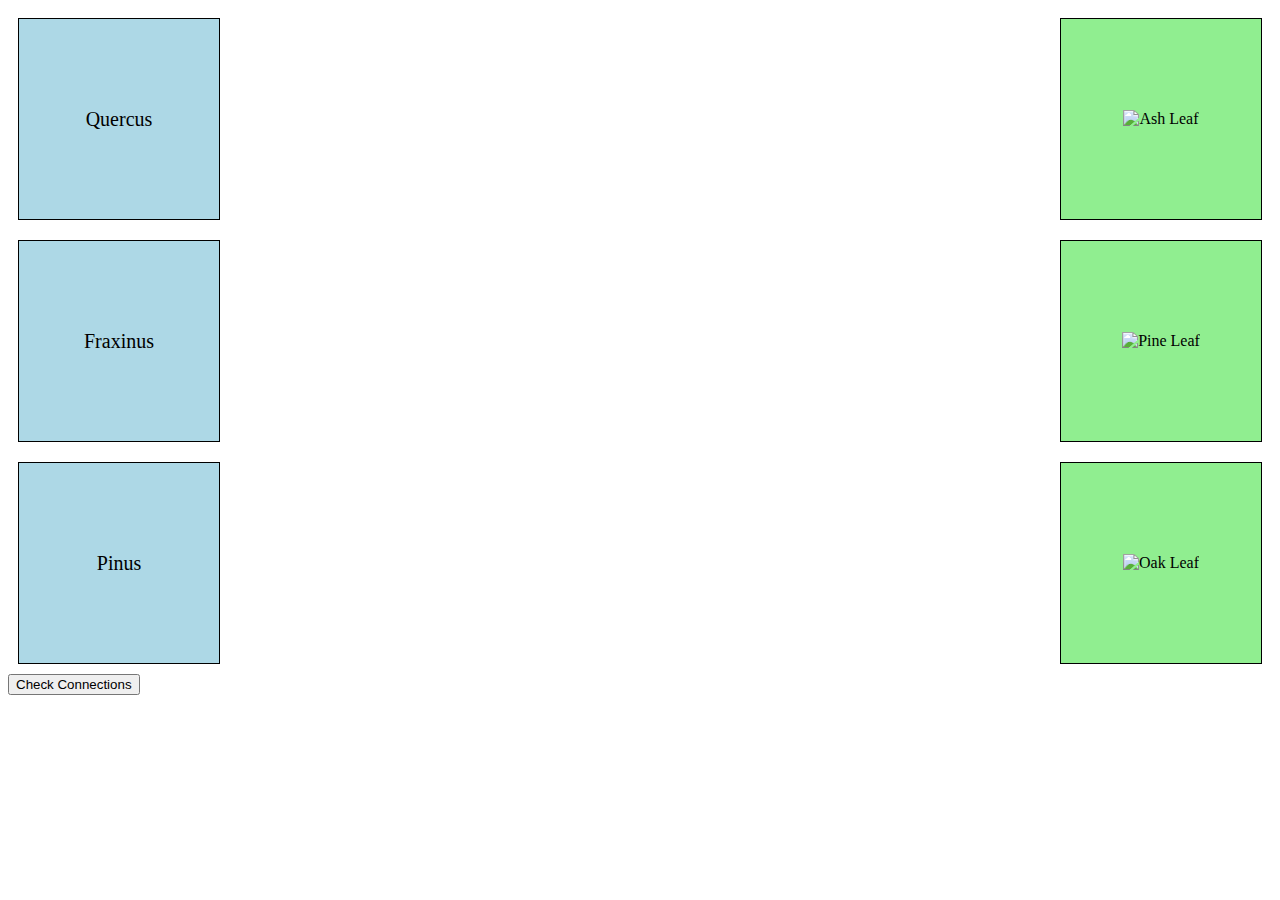
==== first.html @ 0c0e05e5 "init" ====
<!DOCTYPE html>
<html>
<head>
    <link rel="stylesheet" type="text/css" href="style.css">
</head>
<body>
    <div id="container">
        <div id="words">
            <div class="word" id="word1" onclick="connect('word1')">Quercus</div>
            <div class="word" id="word2" onclick="connect('word2')">Fraxinus</div>
            <div class="word" id="word3" onclick="connect('word3')">Pinus</div>
        </div>

        <div id="images">
            <div class="image" id="image1" onclick="connect('image1')">
                <img src="https://upload.wikimedia.org/wikipedia/commons/thumb/5/56/Fraxinus_lanuginosa_f._serrata_1.JPG/1280px-Fraxinus_lanuginosa_f._serrata_1.JPG" alt="Ash Leaf">
            </div>
            <div class="image" id="image2" onclick="connect('image2')">
                <img src="https://www.collinsdictionary.com/images/full/pineneedle_73547599_1000.jpg?version=4.0.312" alt="Pine Leaf">
            </div>
            <div class="image" id="image3" onclick="connect('image3')">
                <img src="https://swbiodiversity.org/imglib/seinet/midwest/IND_Observations/202206/B18ECBB1-D739-47CD-9A41-882ECA_1654430632.jpg" alt="Oak Leaf">
            </div>
        </div>
    </div>

    <button onclick="checkConnections()">Check Connections</button>

    <script src="https://cdnjs.cloudflare.com/ajax/libs/jsPlumb/2.15.5/js/jsplumb.min.js"></script>
    <script src="script.js"></script>
</body>
</html>
---- style.css ----
#container {
    display: flex;
    justify-content: space-between;
}

#words, #images {
    display: flex;
    flex-direction: column;
}

.word, .image {
    width: 100px;
    height: 100px;
    border: 1px solid black;
    margin: 10px;
}

.word {
    width: 200px;
    height: 200px;
    border: 1px solid black;
    margin: 10px;
    background-color: lightblue;
    display: flex;
    align-items: center;
    justify-content: center;
    font-size: 20px;
}


.image {
    width: 200px;
    height: 200px;
    border: 1px solid black;
    margin: 10px;
    background-color: lightgreen;
    display: flex;
    align-items: center;
    justify-content: center;
}

.image img {
    max-width: 100%;
    max-height: 100%;
}


#modal {
    position: fixed;
    top: 50%;
    left: 50%;
    transform: translate(-50%, -50%);
    width: 300px;
    height: 200px;
    background-color: white;
    border: 1px solid black;
    padding: 20px;
    box-sizing: border-box;
    text-align: center;
}

#modal button {
    width: 100px;
    height: 50px;
    font-size: 16px;
}
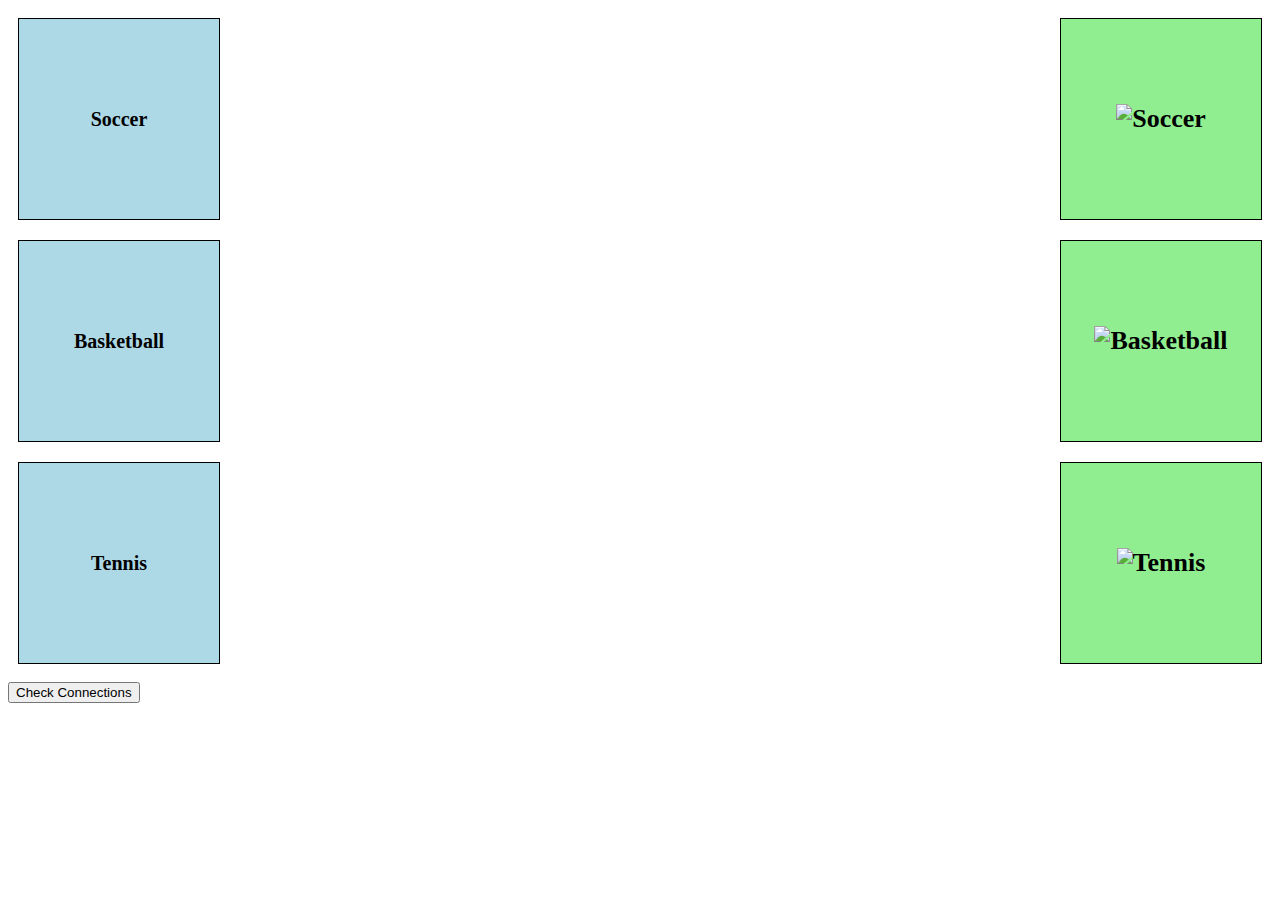
==== commit 971f978e: "aded all pages" ====
--- a/first.html
+++ b/first.html
@@ -6,20 +6,20 @@
 <body>
     <div id="container">
         <div id="words">
-            <div class="word" id="word1" onclick="connect('word1')">Quercus</div>
-            <div class="word" id="word2" onclick="connect('word2')">Fraxinus</div>
-            <div class="word" id="word3" onclick="connect('word3')">Pinus</div>
+            <div class="word" id="sport1" onclick="connect('sport1')">Soccer</div>
+            <div class="word" id="sport2" onclick="connect('sport2')">Basketball</div>
+            <div class="word" id="sport3" onclick="connect('sport3')">Tennis</div>
         </div>
 
         <div id="images">
             <div class="image" id="image1" onclick="connect('image1')">
-                <img src="https://upload.wikimedia.org/wikipedia/commons/thumb/5/56/Fraxinus_lanuginosa_f._serrata_1.JPG/1280px-Fraxinus_lanuginosa_f._serrata_1.JPG" alt="Ash Leaf">
+                <img src="https://example.com/soccer.jpg" alt="Soccer">
             </div>
             <div class="image" id="image2" onclick="connect('image2')">
-                <img src="https://www.collinsdictionary.com/images/full/pineneedle_73547599_1000.jpg?version=4.0.312" alt="Pine Leaf">
+                <img src="https://example.com/basketball.jpg" alt="Basketball">
             </div>
             <div class="image" id="image3" onclick="connect('image3')">
-                <img src="https://swbiodiversity.org/imglib/seinet/midwest/IND_Observations/202206/B18ECBB1-D739-47CD-9A41-882ECA_1654430632.jpg" alt="Oak Leaf">
+                <img src="https://example.com/tennis.jpg" alt="Tennis">
             </div>
         </div>
     </div>
--- a/style.css
+++ b/style.css
@@ -64,3 +64,43 @@
     height: 50px;
     font-size: 16px;
 }
+
+#title {
+    text-align: center;
+    margin-bottom: 20px;
+}
+
+#title h1 {
+    font-size: 30px;
+}
+
+#title h2 {
+    font-size: 20px;
+}body {
+    font-size: 26px;
+    font-weight: bold;
+}
+
+.result-page {
+    display: flex;
+    justify-content: center;
+    align-items: center;
+    height: 100vh;
+    margin: 0;
+    padding: 0;
+    box-sizing: border-box;
+}
+
+#result {
+    text-align: center;
+    font-size: 48px;
+    padding: 20px;
+    background-color: lightyellow;
+    border: 1px solid black;
+    white-space: nowrap;
+    overflow: hidden;
+}
+
+#result h1 {
+    margin: 10px;
+}
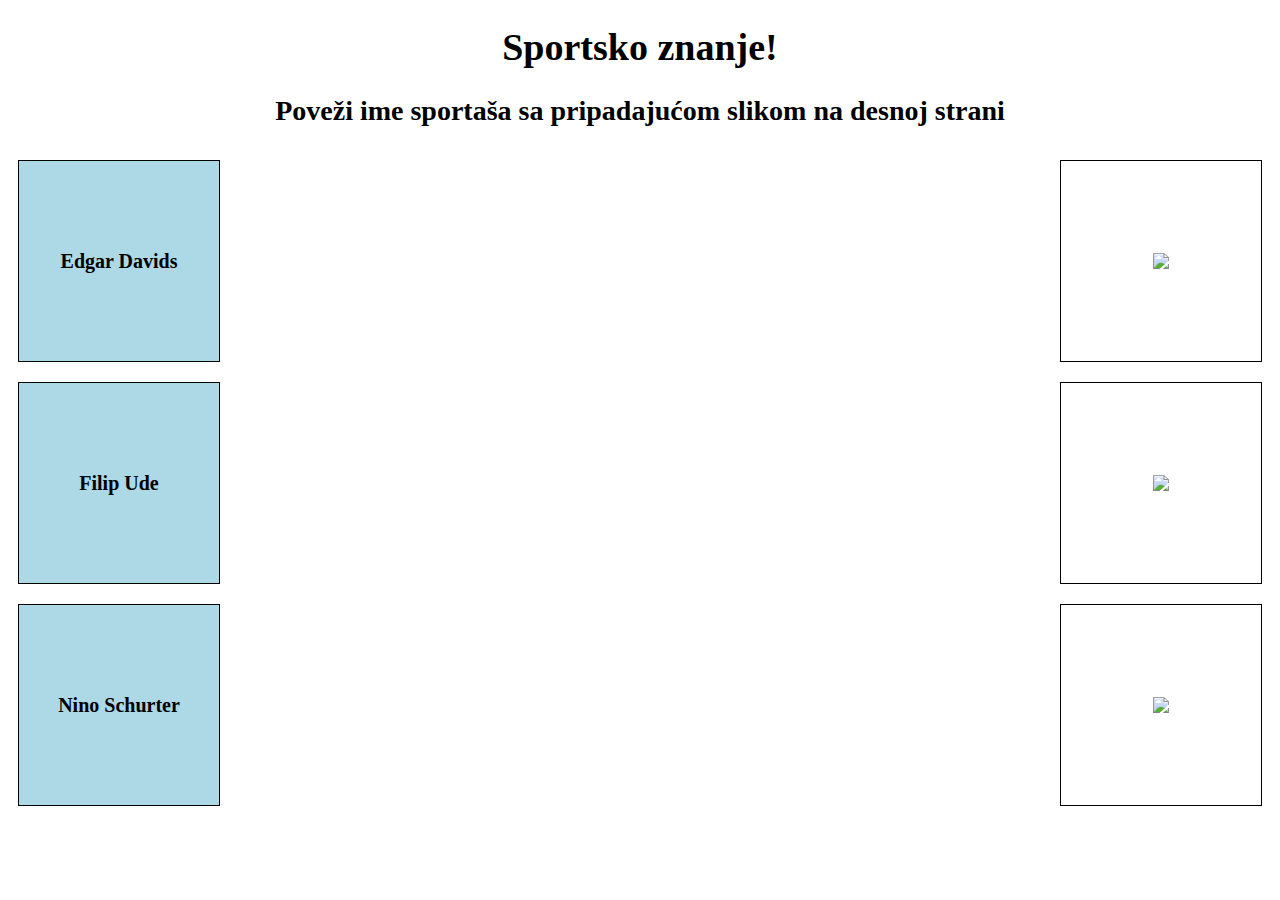
==== commit 156266ac: "wrapped up" ====
--- a/first.html
+++ b/first.html
@@ -4,27 +4,29 @@
     <link rel="stylesheet" type="text/css" href="style.css">
 </head>
 <body>
+    <div id="title">
+        <h1>Sportsko znanje!</h1>
+        <h2>Poveži ime sportaša sa pripadajućom slikom na desnoj strani</h2>
+    </div>
     <div id="container">
         <div id="words">
-            <div class="word" id="sport1" onclick="connect('sport1')">Soccer</div>
-            <div class="word" id="sport2" onclick="connect('sport2')">Basketball</div>
-            <div class="word" id="sport3" onclick="connect('sport3')">Tennis</div>
+            <div class="word" id="sport1" onclick="connect('sport1')">Edgar Davids</div>
+            <div class="word" id="sport2" onclick="connect('sport2')">Filip Ude</div>
+            <div class="word" id="sport3" onclick="connect('sport3')">Nino Schurter</div>
         </div>
 
         <div id="images">
             <div class="image" id="image1" onclick="connect('image1')">
-                <img src="https://example.com/soccer.jpg" alt="Soccer">
+                <img src="https://cdn.britannica.com/96/1296-050-4A65097D/gelding-bay-coat.jpg">
             </div>
             <div class="image" id="image2" onclick="connect('image2')">
-                <img src="https://example.com/basketball.jpg" alt="Basketball">
+                <img src="https://m.media-amazon.com/images/I/51DT5KUxEoS.jpg" >
             </div>
             <div class="image" id="image3" onclick="connect('image3')">
-                <img src="https://example.com/tennis.jpg" alt="Tennis">
+                <img src="https://upload.wikimedia.org/wikipedia/commons/6/63/SCOTT_LOGO_BLACK-sm.png">
             </div>
         </div>
     </div>
-
-    <button onclick="checkConnections()">Check Connections</button>
 
     <script src="https://cdnjs.cloudflare.com/ajax/libs/jsPlumb/2.15.5/js/jsplumb.min.js"></script>
     <script src="script.js"></script>
--- a/style.css
+++ b/style.css
@@ -33,7 +33,7 @@
     height: 200px;
     border: 1px solid black;
     margin: 10px;
-    background-color: lightgreen;
+    background-color: white;
     display: flex;
     align-items: center;
     justify-content: center;
@@ -62,7 +62,7 @@
 #modal button {
     width: 100px;
     height: 50px;
-    font-size: 16px;
+    font-size: 24px;
 }
 
 #title {
@@ -71,11 +71,11 @@
 }
 
 #title h1 {
-    font-size: 30px;
+    font-size: 38px;
 }
 
 #title h2 {
-    font-size: 20px;
+    font-size: 28px;
 }body {
     font-size: 26px;
     font-weight: bold;
@@ -104,3 +104,17 @@
 #result h1 {
     margin: 10px;
 }
+
+
+#start-page {
+    text-align: center;
+}
+
+#start-page button {
+    font-size: 32px;
+    padding: 10px 20px;
+    background-color: green;
+    color: white;
+    border: none;
+    cursor: pointer;
+}